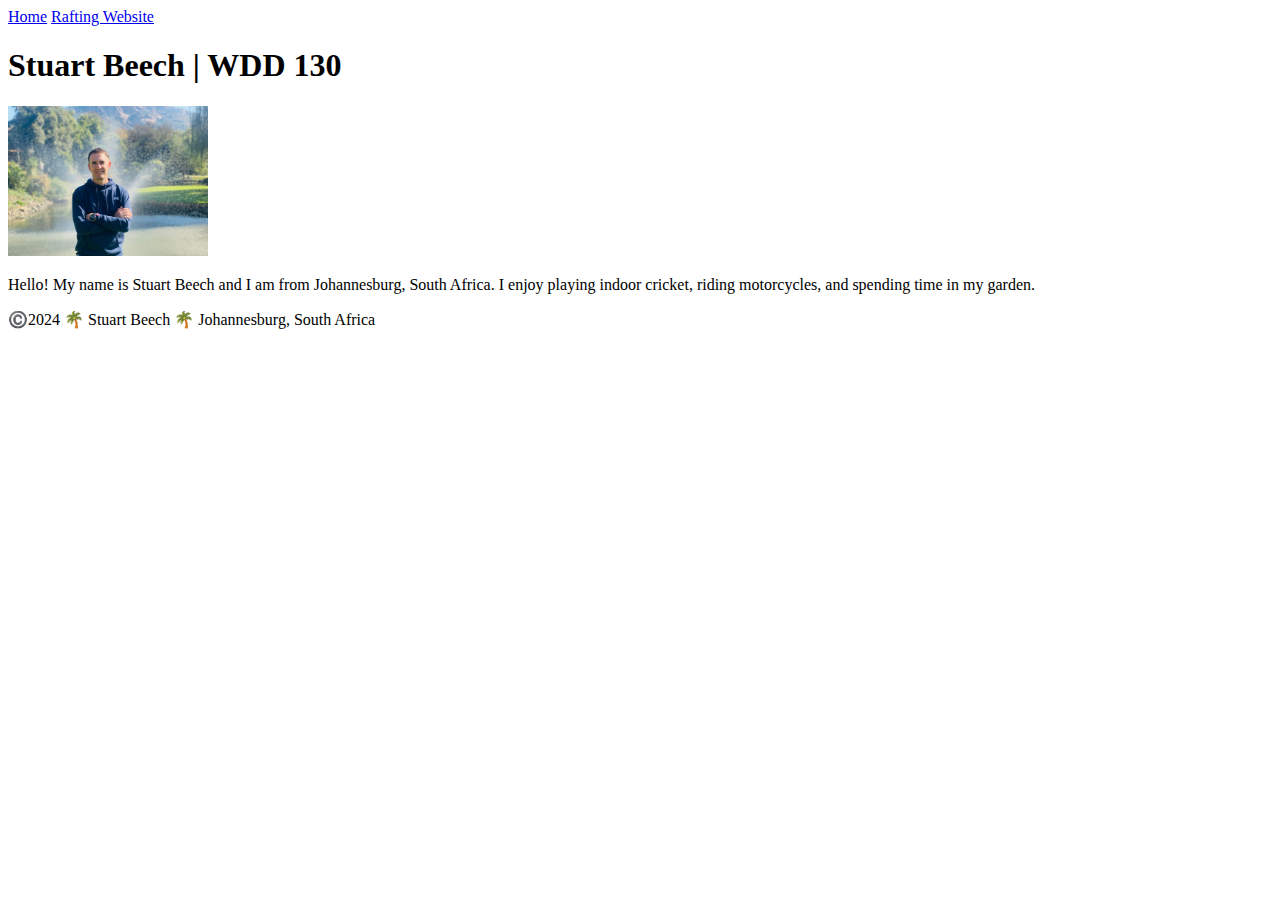
==== index.html @ ed8ff41c "first commit" ====
<!DOCTYPE html>
<html lang="en">
  <head>
    <meta charset="UTF-8" >
    <meta name="viewport" content="width=device-width, initial-scale=1.0" >
    <title>Stuart Beech | WDD 130</title>
  </head>
  <body>
    <header>
      <nav>
        <a href="#">Home</a>
        <a href="wwr/">Rafting Website</a>
      </nav>
    </header>
    <main>
      <h1>Stuart Beech | WDD 130</h1>
      <img
        src="images/profile.jpg"
        alt="Hello, my name is Stuart Beech"
        width="200"
      >
      <p>
        Hello! My name is Stuart Beech and I am from Johannesburg, South Africa.
        I enjoy playing indoor cricket, riding motorcycles, and spending time in
        my garden.
      </p>
    </main>
    <footer>
      <p>©️2024 🌴 Stuart Beech 🌴 Johannesburg, South Africa</p>
    </footer>
  </body>
</html>
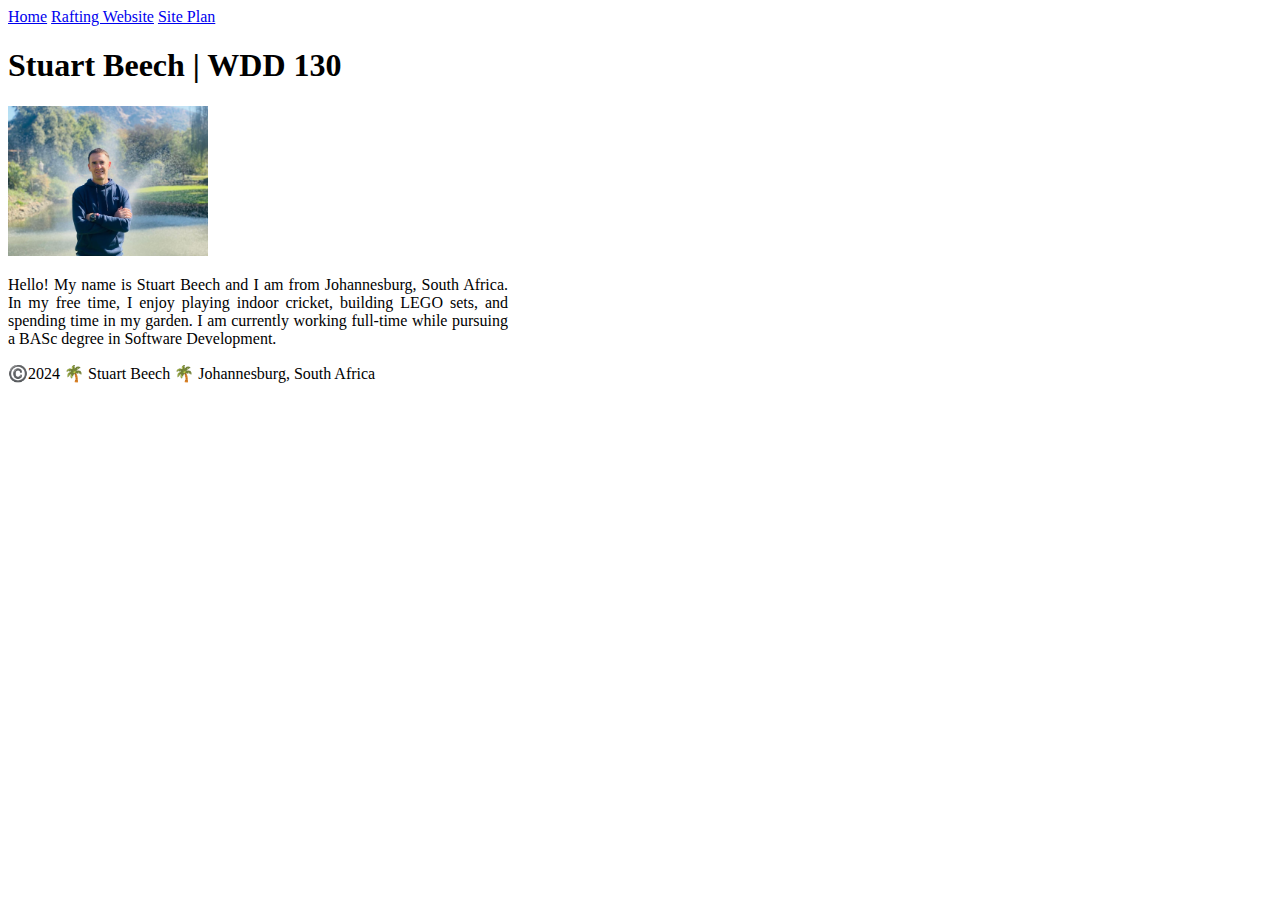
==== commit 418a85ff: "Updated site content and removed original image." ====
--- a/index.html
+++ b/index.html
@@ -1,5 +1,5 @@
 <!DOCTYPE html>
-<html lang="en">
+<html lang="en-US">
   <head>
     <meta charset="UTF-8" >
     <meta name="viewport" content="width=device-width, initial-scale=1.0" >
@@ -10,6 +10,7 @@
       <nav>
         <a href="#">Home</a>
         <a href="wwr/">Rafting Website</a>
+        <a href="#">Site Plan</a>
       </nav>
     </header>
     <main>
@@ -19,10 +20,11 @@
         alt="Hello, my name is Stuart Beech"
         width="200"
       >
-      <p>
+      <p style="width: 500px; text-align: justify;">
         Hello! My name is Stuart Beech and I am from Johannesburg, South Africa.
-        I enjoy playing indoor cricket, riding motorcycles, and spending time in
-        my garden.
+        In my free time, I enjoy playing indoor cricket, building LEGO sets, and
+        spending time in my garden. I am currently working full-time while
+        pursuing a BASc degree in Software Development.
       </p>
     </main>
     <footer>
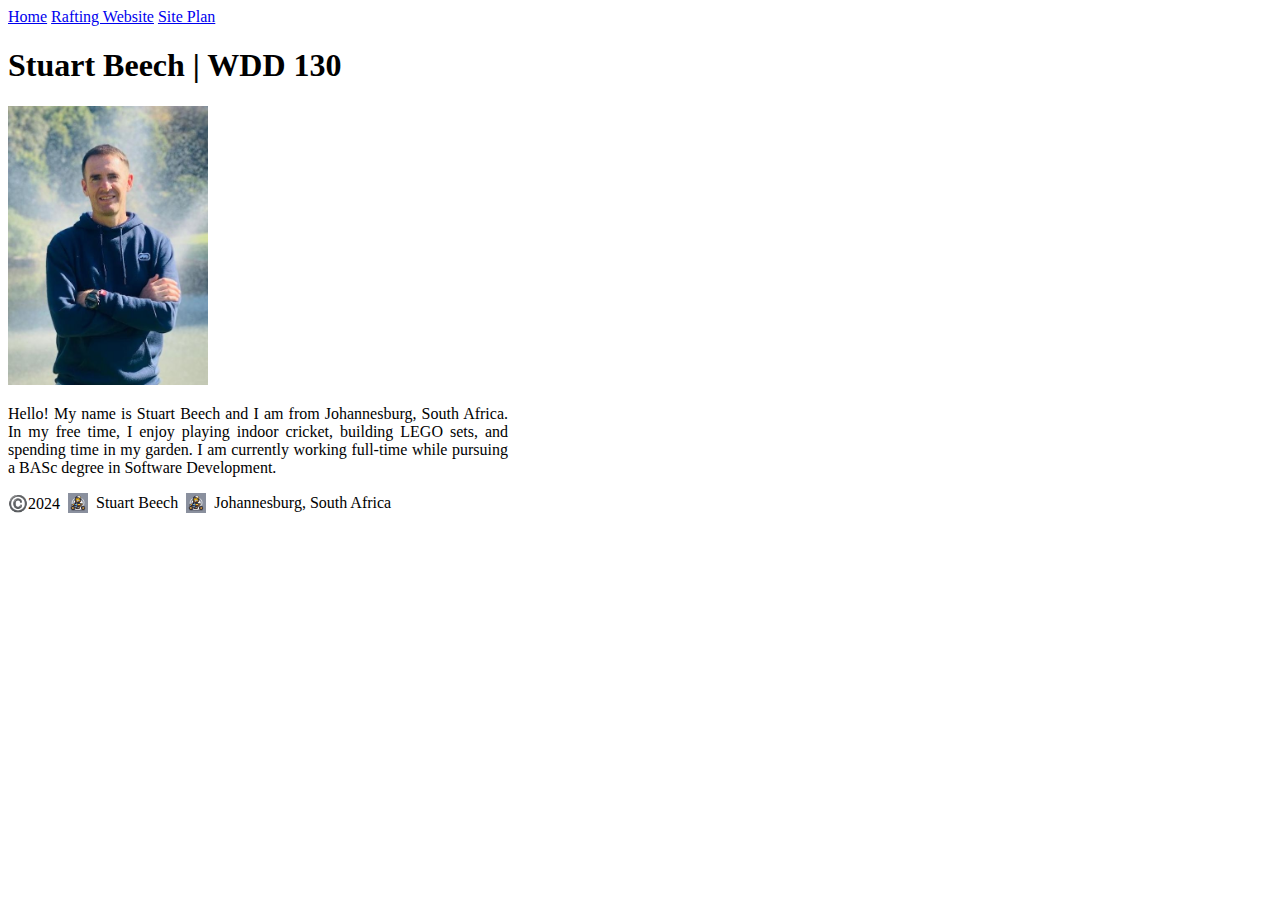
==== commit 28d3b23b: "Added footer images." ====
--- a/index.html
+++ b/index.html
@@ -28,7 +28,10 @@
       </p>
     </main>
     <footer>
-      <p>©️2024 🌴 Stuart Beech 🌴 Johannesburg, South Africa</p>
+      <p style="display: flex; align-items: center;">©️2024
+        &nbsp;<img src="images/motorcycle.jpg" alt="|" width="20">&nbsp; Stuart Beech
+        &nbsp;<img src="images/motorcycle.jpg" alt="|" width="20">&nbsp; Johannesburg, South Africa
+      </p>
     </footer>
   </body>
 </html>
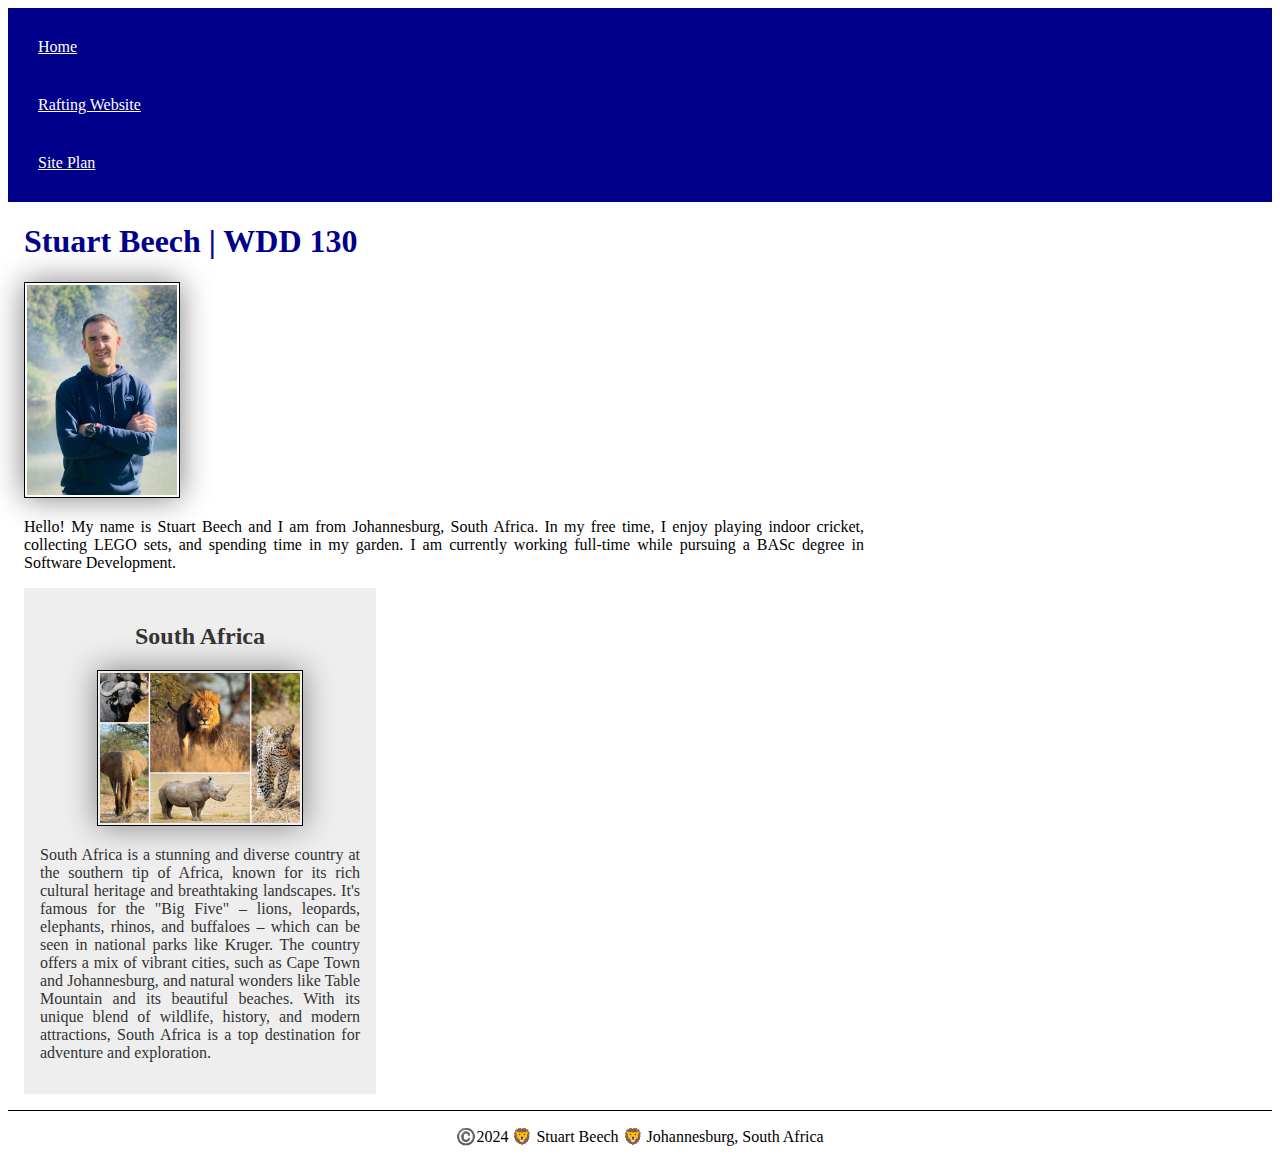
==== commit 7a13365f: "Added page description Added country image and description Updated footer images Updated css styling" ====
--- a/index.html
+++ b/index.html
@@ -4,6 +4,14 @@
     <meta charset="UTF-8" >
     <meta name="viewport" content="width=device-width, initial-scale=1.0" >
     <title>Stuart Beech | WDD 130</title>
+    <meta
+      name="description"
+      content="This homepage is a profile of Stuart Beech, currently enrolled in WDD 130: Web Fundamentals.
+               It features a personal description and highlights details about the country I live in, along
+               with an image reflecting the Big Five."
+    >
+    <meta name="author" content="Stuart Beech" >
+    <link rel="stylesheet" href="styles/styles.css" >
   </head>
   <body>
     <header>
@@ -15,23 +23,31 @@
     </header>
     <main>
       <h1>Stuart Beech | WDD 130</h1>
-      <img
-        src="images/profile.jpg"
-        alt="Hello, my name is Stuart Beech"
-        width="200"
-      >
-      <p style="width: 500px; text-align: justify;">
+      <img src="images/profile.jpg" alt="Hello, my name is Stuart Beech" >
+      <p>
         Hello! My name is Stuart Beech and I am from Johannesburg, South Africa.
-        In my free time, I enjoy playing indoor cricket, building LEGO sets, and
-        spending time in my garden. I am currently working full-time while
+        In my free time, I enjoy playing indoor cricket, collecting LEGO sets,
+        and spending time in my garden. I am currently working full-time while
         pursuing a BASc degree in Software Development.
       </p>
     </main>
+    <aside>
+      <h2>South Africa</h2>
+      <img src="images/big-5-mammals.jpg" alt="Big Five" >
+      <p>
+        South Africa is a stunning and diverse country at the southern tip of
+        Africa, known for its rich cultural heritage and breathtaking
+        landscapes. It's famous for the "Big Five" – lions, leopards, elephants,
+        rhinos, and buffaloes – which can be seen in national parks like Kruger.
+        The country offers a mix of vibrant cities, such as Cape Town and
+        Johannesburg, and natural wonders like Table Mountain and its beautiful
+        beaches. With its unique blend of wildlife, history, and modern
+        attractions, South Africa is a top destination for adventure and
+        exploration.
+      </p>
+    </aside>
     <footer>
-      <p style="display: flex; align-items: center;">©️2024
-        &nbsp;<img src="images/motorcycle.jpg" alt="|" width="20">&nbsp; Stuart Beech
-        &nbsp;<img src="images/motorcycle.jpg" alt="|" width="20">&nbsp; Johannesburg, South Africa
-      </p>
+      <p>©️2024 🦁 Stuart Beech 🦁 Johannesburg, South Africa</p>
     </footer>
   </body>
 </html>
--- a/styles/styles.css
+++ b/styles/styles.css
@@ -0,0 +1,62 @@
+nav {
+  background-color: darkblue;
+  padding: 10px;
+}
+
+nav a {
+  color: white;
+  display: block;
+  padding: 20px;
+}
+
+h1 {
+  color: darkblue;
+}
+
+img {
+  width: 150px;
+  height: auto;
+  border: 1px solid black;
+  padding: 2px;
+  box-shadow: 0 0 30px gray;
+}
+
+p {
+  padding: 0;
+  text-align: justify;
+}
+
+main {
+  max-width: 840px;
+  margin: 1rem;
+}
+
+main img {
+  width: 150px;
+  height: auto;
+}
+
+aside {
+  width: 20rem;
+  margin: 1rem;
+  border: 1px solid rgba(0, 0, 0, 0, 0.2);
+  padding: 1rem;
+  background-color: #eee;
+  color: #333;
+  text-align: center;
+}
+
+aside img {
+  width: 200px;
+  height: auto;
+}
+
+footer {
+  margin-top: 15px;
+  border-top: 1px solid #000;
+  text-align: center;
+}
+
+footer P {
+  text-align: center;
+}
